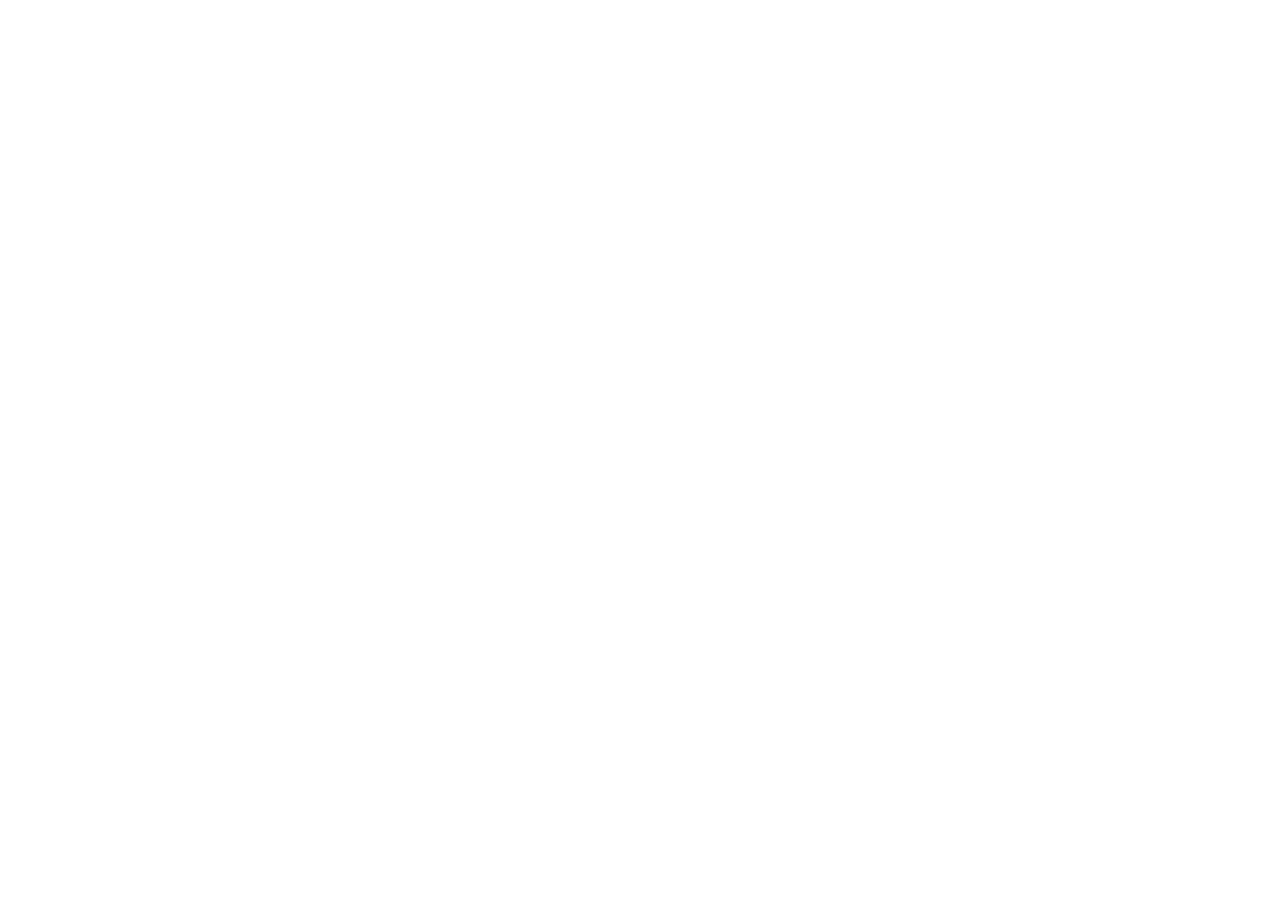
==== resume/index.html @ 41a006dc "Add resume partials" ====
<!DOCTYPE html>
<html lang="en-us">
  <head>
    <meta charset="UTF-8">
<meta name="apple-mobile-web-app-capable" content="yes">
<meta name="viewport" content="width=device-width, initial-scale=1">
<meta name="description" content="Cormack is a Software Developer. You would like him.">
<meta name="author" content="Eric T Cormack">
<meta name="generator" content="Hugo 0.33" />
<link rel="stylesheet" href="/css/all.css">
<link rel="stylesheet" href="/css/icons.css">
<link rel="shortcut icon" href="/favicon.png" type="image/x-icon">
<!--[if lt IE 9]>
	<script src="https://html5shim.googlecode.com/svn/trunk/html5.js"></script>
<![endif]-->

    <title>Eric T Cormack</title>
  </head>
  <body>
    <div class="resume-skills">
      
    </div>
  </body>
</html>
---- css/all.css ----
/* Icons */
/* @font-face {
  font-family: 'icons';
  src: url('../font/icons.eot?72377961');
  src: url('../font/icons.eot?72377961#iefix') format('embedded-opentype'),
       url('../font/icons.woff2?72377961') format('woff2'),
       url('../font/icons.woff?72377961') format('woff'),
       url('../font/icons.ttf?72377961') format('truetype'),
       url('../font/icons.svg?72377961#icons') format('svg');
  font-weight: normal;
  font-style: normal;
} */

/*! normalize.css v3.0.1 | MIT License | git.io/normalize */
html {
  font-family: sans-serif;
  -ms-text-size-adjust: 100%;
  -webkit-text-size-adjust: 100%; }

body {
  margin: 0; }

article, aside, details, figcaption, figure, footer, header, hgroup, main, nav, section, summary {
  display: block; }

audio, canvas, progress, video {
  display: inline-block;
  vertical-align: baseline; }

audio:not([controls]) {
  display: none;
  height: 0; }

[hidden], template {
  display: none; }

a {
  background: 0 0; }

a:active, a:hover {
  outline: 0; }

abbr[title] {
  border-bottom: 1px dotted; }

b, strong {
  font-weight: 700; }

dfn {
  font-style: italic; }

h1 {
  font-size: 2em;
  margin: .67em 0; }

mark {
  background: #ff0;
  color: #000; }

small {
  font-size: 80%; }

sub, sup {
  font-size: 75%;
  line-height: 0;
  position: relative;
  vertical-align: baseline; }

sup {
  top: -.5em; }

sub {
  bottom: -.25em; }

img {
  border: 0; }

svg:not(:root) {
  overflow: hidden; }

figure {
  margin: 1em 40px; }

hr {
  -moz-box-sizing: content-box;
  box-sizing: content-box;
  height: 0; }

pre {
  overflow: auto; }

code, kbd, pre, samp {
  font-family: monospace,monospace;
  font-size: 1em; }

button, input, optgroup, select, textarea {
  color: inherit;
  font: inherit;
  margin: 0; }

button {
  overflow: visible; }

button, select {
  text-transform: none; }

button, html input[type=button], input[type=reset], input[type=submit] {
  -webkit-appearance: button;
  cursor: pointer; }

button[disabled], html input[disabled] {
  cursor: default; }

button::-moz-focus-inner, input::-moz-focus-inner {
  border: 0;
  padding: 0; }

input {
  line-height: normal; }

input[type=checkbox], input[type=radio] {
  box-sizing: border-box;
  padding: 0; }

input[type=number]::-webkit-inner-spin-button, input[type=number]::-webkit-outer-spin-button {
  height: auto; }

input[type=search] {
  -webkit-appearance: textfield;
  -moz-box-sizing: content-box;
  -webkit-box-sizing: content-box;
  box-sizing: content-box; }

input[type=search]::-webkit-search-cancel-button, input[type=search]::-webkit-search-decoration {
  -webkit-appearance: none; }

fieldset {
  border: 1px solid silver;
  margin: 0 2px;
  padding: .35em .625em .75em; }

legend {
  border: 0;
  padding: 0; }

textarea {
  overflow: auto; }

optgroup {
  font-weight: 700; }

table {
  border-collapse: collapse;
  border-spacing: 0; }

td, th {
  padding: 0; }

@font-face {
  font-family: 'Open Sans';
  font-style: normal;
  font-weight: 300;
  src: local("Open Sans Light"), local("OpenSans-Light"), url(//themes.googleusercontent.com/static/fonts/opensans/v8/DXI1ORHCpsQm3Vp6mXoaTaRDOzjiPcYnFooOUGCOsRk.woff) format("woff"); }
@font-face {
  font-family: 'Open Sans';
  font-style: normal;
  font-weight: 400;
  src: local("Open Sans"), local("OpenSans"), url(//themes.googleusercontent.com/static/fonts/opensans/v8/cJZKeOuBrn4kERxqtaUH3bO3LdcAZYWl9Si6vvxL-qU.woff) format("woff"); }
@font-face {
  font-family: 'Open Sans';
  font-style: normal;
  font-weight: 700;
  src: local("Open Sans Bold"), local("OpenSans-Bold"), url(//themes.googleusercontent.com/static/fonts/opensans/v8/k3k702ZOKiLJc3WVjuplzKRDOzjiPcYnFooOUGCOsRk.woff) format("woff"); }
/*
  Animation: bounceOut
  Source: Bounce.Js */
.thumb-container label .thumb-overlay {
  height: 0%;
  width: 0%;
  top: 0%;
  overflow: hidden;
  -webkit-animation: ani-out 0.3s ease both;
  animation: ani-out 0.3s ease both; }

.thumb-container label:hover .thumb-overlay, .clients-belt .client-unit.active-client {
  -webkit-animation: ani-in 0.3s ease both;
  animation: ani-in 0.3s ease both;
  z-index: 2; }

@-webkit-keyframes ani-in {
  0% {
    height: 0%;
    width: 100%;
    font-size: 0px; }
  100% {
    height: 100%;
    width: 100%; } }
@keyframes ani-in {
  0% {
    height: 0%;
    width: 100%;
    font-size: 0px; }
  100% {
    height: 100%;
    width: 100%; } }

@-webkit-keyframes ani-out {
  0% {
    height: 100%;
    width: 100%;
    bottom: 0; }
  100% {
    height: 0%;
    width: 100%;
    bottom: 0;
    font-size: 0px; } }
@keyframes ani-out {
  0% {
    height: 100%;
    width: 100%;
    bottom: 0;
   }
  100% {
    height: 0%;
    width: 100%;
    top: 100%;
    font-size: 0px; } }

/* Animation: fadeIn
 * Source: Dylan Spicker
 * Rewrite: niklasravnsborg */
/* Animation: bottomUp
 * Source: Travis Nielson */
/* Animation: none
 * Source: Dylan Spicker (but like really, no skill needed here) */
/* Animation: topDown
 * Source: Dylan Spicker (but really, Travis Nielson) */
/* Animation: bottomDoor
 * Source: Travis Nielson */
/* Animation: topDoor
 * Source: Dylan Spicker (but really, Travis Nielson) */
/* Animation: leftRight
 * Source: Dylan Spicker (but like really, no skill needed here) */
/* Animation: rightLeft
 * Source: Dylan Spicker (but like really, no skill needed here) */
/* Animation: textSlide
 * Source: Dylan Spicker (but like really, no skill needed here) */
.loader:before,
.loader:after,
.loader {
  border-radius: 50%;
  width: 2.5em;
  height: 2.5em;
  -webkit-animation-fill-mode: both;
  animation-fill-mode: both;
  -webkit-animation: load7 1.8s infinite ease-in-out;
  animation: load7 1.8s infinite ease-in-out; }

.loader {
  margin: 8em auto;
  font-size: 10px;
  position: relative;
  text-indent: -9999em;
  -webkit-animation-delay: 0.16s;
  animation-delay: 0.16s; }

.loader:before {
  left: -3.5em; }

.loader:after {
  left: 3.5em;
  -webkit-animation-delay: 0.32s;
  animation-delay: 0.32s; }

.loader:before,
.loader:after {
  content: '';
  position: absolute;
  top: 0; }

@-webkit-keyframes load7 {
  0%,
  80%,
  100% {
    box-shadow: 0 2.5em 0 -1.3em #ffffff; }
  40% {
    box-shadow: 0 2.5em 0 0 #FFF; } }
@keyframes load7 {
  0%,
  80%,
  100% {
    box-shadow: 0 2.5em 0 -1.3em #ffffff; }
  40% {
    box-shadow: 0 2.5em 0 0 #FFF; } }
@font-face {
  font-family: "icomoon";
  src: url([data-uri]) format("truetype"), url([data-uri]) format("woff");
  font-weight: normal;
  font-style: normal; }
[class^="icon-"], [class*=" icon-"] {
  font-family: "icomoon";
  line-height: 1;
  /* Add 1px margin-top to center the icon */
  display: block;
  margin-top: 1px;
  -webkit-font-smoothing: antialiased;
  -moz-osx-font-smoothing: grayscale; }

.icon-twitter:before {
  content: "\e602"; }

.icon-facebook:before {
  content: "\e603"; }

.icon-github:before {
  content: "\e600"; }

.icon-pinterest:before {
  content: "\e608"; }

.icon-google-plus:before {
  content: "\e604"; }

.icon-linkedin:before {
  content: "\e601"; }

.icon-youtube:before {
  content: "\e60b"; }

.icon-instagram:before {
  content: "\e609"; }

.icon-dribbble:before {
  content: "\e605"; }

.icon-behance:before {
  content: "\e607"; }

.icon-soundcloud:before {
  content: "\e606"; }

.icon-vine:before {
  content: "\e60a"; }

/*	Typography presets
 * ------------------------------------	 */
.gigantic, .huge, .large, .bigger, .big,
h1, h2, h3, h4, h5, h6 {
  color: #333;
  font-weight: bold; }

.gigantic {
  font-size: 110px;
  line-height: 1.09;
  letter-spacing: -2px; }

.huge, h1 {
  font-size: 68px;
  line-height: 1.05;
  letter-spacing: -1px; }

.large, h2 {
  font-size: 42px;
  line-height: 1.14; }

.bigger, h3 {
  font-size: 26px;
  line-height: 1.38; }

.big, h4 {
  font-size: 22px;
  line-height: 1.38; }

.small, small {
  font-size: 10px;
  line-height: 1.2; }

p {
  margin: 0 0 20px 0; }

em {
  font-style: italic; }

strong {
  font-weight: bold; }

hr {
  border: solid #ddd;
  border-width: 1px 0 0;
  clear: both;
  margin: 10px 0 30px;
  height: 0; }

/* Links
 * ------------------------------------	 */
a {
  color: #384d96;
  text-decoration: none;
  outline: 0; }

a:hover, a:focus {
  color: #5791d6; }

/* Selection colors (easy to forget)
 * ------------------------------------	 */
::selection {
  background: #f1e2d6; }

::-moz-selection {
  background: #f1e2d6; }

img::selection {
  background: transparent; }

img::-moz-selection {
  background: transparent; }

body {
  -webkit-tap-highlight-color: #f1e2d6; }

/* Basic Styles
 * ------------------------------------	 */
body {
  background: #fff;
  font-size: 14px;
  line-height: 1.6;
  font-family: "Open Sans" sans-serif;
  color: #666;
  -webkit-font-smoothing: antialiased;
  -webkit-text-size-adjust: 100%; }

svg {
  height: 100%;
  width: 100%; }

h3 {
  color: #5365c3;
  text-align: center;
  padding: 20px 0 20px; }

fieldset {
  padding: 0;
  margin: 0;
  border: none; }

@media screen and (max-width: 480px) {
  h3 {
    padding: 50px 0 50px; } }
.alt-section {
  /* background: #e5eaee; */
  /* padding-bottom: 100px; */
}
  .alt-section h3 {
    color: #3c71c9; }

section {
  padding-bottom: 50px;
}

section:nth-child(odd) {
  background: #e5eaee;
}

h3, header nav a, header .kicker, footer .lockup .content-wrap a {
  font-size: 14px;
  font-weight: 700;
  text-transform: uppercase; }

/* header, footer {
  background-repeat: no-repeat, no-repeat;
  background-size: 50px 50px, cover;
  background-position: 30px 50px, 50% 50%;
  background-blend-mode: overlay, normal; } */

header {
  background-position: 50%, 50%;
  background-image: url(../img/hero-bg.jpg);
  background-size: cover;
  padding-bottom: 50px; }
  header nav {
    float: right;
    padding: 30px 30px 0 0; }
    header nav a {
      display: inline-block;
      margin-left: 20px;
      color: rgba(221, 221, 221, 0.7); }
      header nav a:hover {
        color: black; }
  header h1 {
    text-align: center;
    font-size: 72px;
    font-weight: 700;
    color: white;
    text-transform: uppercase;
    letter-spacing: 0.05em;
    margin-bottom: 20px;
    clear: both;
    padding-top: 50px; }
    header h1 span {
      display: inline-block;
      padding: 0.2em 0.5em;
      border: white solid 10px; }
  header .kicker {
    text-align: center;
    letter-spacing: 0.05em;
    color: white;
    line-height: 1; }

@media (max-width: 640px) {
  header {
    background-position: 50% 50%; }
    header nav {
      float: none;
      text-align: center;
      padding-top: 90px; }
    header h1 {
      padding-top: 0px; } }
footer {
  background-image: url(../img/hero-bg.jpg);
  background-size: cover;
  background-position: 50%, 50%;}
  footer .lockup {
    padding: 50px 30px; }
    footer .lockup:after {
      content: "";
      display: table;
      clear: both; }
    footer .lockup .content-wrap {
      float: left;
      margin-left: 80px; }
      footer .lockup .content-wrap .copyright {
        margin: 0;
        text-transform: uppercase;
        font-size: 12px;
        color: rgba(211, 211, 211, 0.4); }
      footer .lockup .content-wrap a {
        color: rgba(211, 211, 211, 0.5);
        display: inline-block;
        margin-right: 30px; }
        footer .lockup .content-wrap a:hover {
          color: rgba(0, 0, 0, 0.7); }

blockquote footer {
  background: none;
  text-align: right;
  font-style: oblique;
}

blockquote footer::before {
  content: "—";
}

.face-lockup {
  max-width: 780px;
  display: -webkit-box;
  display: -moz-box;
  display: box;
  display: -webkit-flex;
  display: -moz-flex;
  display: -ms-flexbox;
  display: flex;
  margin: 0 auto;
  -webkit-box-align: center;
  -moz-box-align: center;
  box-align: center;
  -webkit-align-items: center;
  -moz-align-items: center;
  -ms-align-items: center;
  -o-align-items: center;
  align-items: center;
  -ms-flex-align: center;
  -webkit-box-pack: center;
  -moz-box-pack: center;
  box-pack: center;
  -webkit-justify-content: space-around;
  -moz-justify-content: space-around;
  -ms-justify-content: space-around;
  -o-justify-content: space-around;
  justify-content: space-around;
  -ms-flex-pack: justify; }
  .face-lockup .face-img {
    border-radius: 50%;
    background-size: cover;
    background-position: center;
    background-image: url(../img/avatar.jpg);
    height: 200px;
    width: 200px;
    -webkit-box-ordinal-group: 3;
    -moz-box-ordinal-group: 3;
    box-ordinal-group: 3;
    -webkit-order: 3;
    -moz-order: 3;
    order: 3;
    -ms-flex-order: 3; }
  .face-lockup [class^="icon-"] {
    /* height: 100px;
    width: 100px; */
    background: #e5eaee;
    border-radius: 50%; }
    .face-lockup [class^="icon-"] path {
      fill: #384d96; }
    .face-lockup [class^="icon-"].icon-pencil {
      -webkit-box-ordinal-group: 1;
      -moz-box-ordinal-group: 1;
      box-ordinal-group: 1;
      -webkit-order: 1;
      -moz-order: 1;
      order: 1;
      -ms-flex-order: 1; }
    .face-lockup [class^="icon-"].icon-mouse {
      -webkit-box-ordinal-group: 2;
      -moz-box-ordinal-group: 2;
      box-ordinal-group: 2;
      -webkit-order: 2;
      -moz-order: 2;
      order: 2;
      -ms-flex-order: 2; }
    .face-lockup [class^="icon-"].icon-browser {
      -webkit-box-ordinal-group: 4;
      -moz-box-ordinal-group: 4;
      box-ordinal-group: 4;
      -webkit-order: 4;
      -moz-order: 4;
      order: 4;
      -ms-flex-order: 4; }
    .face-lockup [class^="icon-"].icon-video {
      -webkit-box-ordinal-group: 5;
      -moz-box-ordinal-group: 5;
      box-ordinal-group: 5;
      -webkit-order: 5;
      -moz-order: 5;
      order: 5;
      -ms-flex-order: 5; }

@media screen and (max-width: 650px) {
  .face-lockup {
    display: block;
    text-align: center; }
    .face-lockup div {
      display: inline-block; }
    .face-lockup .face-img {
      display: block;
      background-position: center center;
      background-repeat: no-repeat;
      margin: 0 auto 30px; }
    .face-lockup [class^="icon-"] {
      margin: 10px 9%; } }
.blurb {
  max-width: 620px;
  padding: 0 20px;
  margin: 50px auto 0px;
  font-size: 24px;
  text-align: center;
  font-weight: 300; }

.skill-lockup {
  max-width: 540px;
  margin: 100px auto;
  color: #999; }
  .skill-lockup:after {
    content: "";
    display: table;
    clear: both; }
  .skill-lockup .skill-unit {
    width: 270px;
    float: left; }
  .skill-lockup .skill-icons {
    font-size: 0;
    margin: 3px 0 30px; }
    .skill-lockup .skill-icons span {
      display: inline-block;
      height: 14px;
      width: 14px;
      background-color: #384d96;
      margin-right: 8px;
      border-radius: 50%; }
      .skill-lockup .skill-icons span:after {
        content: "";
        display: block;
        height: 10px;
        width: 10px;
        background: #fff;
        border-radius: 50%;
        margin: 2px; }

.skill-lockup .skill-icons.skill-1 span:nth-child(n+2), .skill-lockup .skill-icons.skill-2 span:nth-child(n+3), .skill-lockup .skill-icons.skill-3 span:nth-child(n+4), .skill-lockup .skill-icons.skill-4 span:nth-child(n+5), .skill-lockup .skill-icons.skill-5 span:nth-child(n+6), .skill-lockup .skill-icons.skill-6 span:nth-child(n+7), .skill-lockup .skill-icons.skill-7 span:nth-child(n+8), .skill-lockup .skill-icons.skill-8 span:nth-child(n+9), .skill-lockup .skill-icons.skill-9 span:nth-child(n+10), .skill-lockup .skill-icons.skill-10 span:nth-child(n+11) {
  background: #e5eaee; }

@media screen and (max-width: 541px) {
  .skill-lockup {
    width: 220px; }
    .skill-lockup .skill-unit {
      width: 220px; } }
.section-work {
  overflow-x: hidden; }

/* Hackey-type CSS as a jQuery Alternative for when the browser does not have jQuery enabled. */
.noscript {
  display: none; }

.return {
  display: none; }

.trigger {
  display: none; }
  .trigger:checked ~ .work-belt {
    left: -100%; }
    .trigger:checked ~ .work-belt .work-wrap .work-container {
      display: block; }

/* End of gross / hackey CSS */
.work-belt {
  width: 200%;
  position: relative;
  left: 0%;
  -webkit-transition: all, 800ms;
  -moz-transition: all, 800ms;
  transition: all, 800ms; }
  .work-belt.slided {
    -webkit-transform: translate3d(-50%, 0, 0);
    -moz-transform: translate3d(-50%, 0, 0);
    -ms-transform: translate3d(-50%, 0, 0);
    -o-transform: translate3d(-50%, 0, 0);
    transform: translate3d(-50%, 0, 0); }

.thumb-wrap, .work-wrap {
  width: 50%;
  float: left; }

.thumb-container {
  display: block;
  max-width: 960px;
  margin: 0px auto; }
  .thumb-container:after {
    content: "";
    display: table;
    clear: both; }
  .thumb-container label {
    position: relative;
    display: block;
    float: left;
    width: 33%;
    cursor: pointer; }
    .thumb-container label .thumb-unit {
      display: block;
      overflow: hidden; }
      .thumb-container label .thumb-unit img {
        display: block;
        max-width: 100%; }
    @media screen and (max-width: 760px) {
      .thumb-container label {
        width: 50%; } }
    .thumb-container label .thumb-overlay {
      position: absolute;
      -webkit-box-align: center;
      -moz-box-align: center;
      box-align: center;
      -webkit-align-items: center;
      -moz-align-items: center;
      -ms-align-items: center;
      -o-align-items: center;
      align-items: center;
      -ms-flex-align: center;
      -webkit-box-pack: center;
      -moz-box-pack: center;
      box-pack: center;
      -webkit-justify-content: space-around;
      -moz-justify-content: space-around;
      -ms-justify-content: space-around;
      -o-justify-content: space-around;
      justify-content: space-around;
      -ms-flex-pack: center;
      display: -webkit-box;
      display: -moz-box;
      display: box;
      display: -webkit-flex;
      display: -moz-flex;
      display: -ms-flexbox;
      display: flex;
      background: rgba(60, 65, 179, 0.9);
      text-align: center; }
      .thumb-container label .thumb-overlay strong {
        display: block;
        padding: 0 9%;
        color: white;
        font-weight: 300;
        font-size: 24px;
        text-transform: uppercase;
        line-height: 1.2; }
    .thumb-container label:hover {
      z-index: 2; }

.work-container {
  max-width: 600px;
  margin: 0px auto;
  padding: 0 15px;
  -webkit-box-sizing: border-box;
  -moz-box-sizing: border-box;
  box-sizing: border-box;
  position: relative;
  display: none; }
  .work-container h4, .work-container noscript h4 {
    color: #384d96;
    font-weight: 300;
    text-transform: uppercase;
    font-size: 28px;
    line-height: 1.2;
    margin: 0 0 20px; }
  .work-container img {
    max-width: 100%;
    margin-bottom: 20px; }
  .work-container .work-return {
    height: 40px;
    width: 40px;
    cursor: pointer;
    opacity: 0.5;
    position: absolute;
    top: -4px;
    left: -60px; }
    .work-container .work-return path {
      fill: rgba(0, 0, 0, 0.4); }
    .work-container .work-return:hover {
      opacity: 1; }

.work-container img {
  display: block;
  margin-left: auto;
  margin-right: auto;
}

@media (max-width: 740px) {
  .work-container .work-return {
    left: 0px; }
  .work-container h4 {
    margin-left: 60px; } }
.section-clients {
  position: relative; }

.clients-belt {
  width: 100%;
  position: relative; }
  .clients-belt .client-unit {
    max-width: 750px;
    margin: 50px auto;
    position: relative;
    z-index: 1;
    display: none; }
    .clients-belt .client-unit.active-client {
      display: -webkit-box;
      display: -moz-box;
      display: box;
      display: -webkit-flex;
      display: -moz-flex;
      display: -ms-flexbox;
      display: flex; }
    .clients-belt .client-unit .client-face {
      min-width: 300px;
      text-align: center; }
      .clients-belt .client-unit .client-face img {
        max-width: 100px;
        border-radius: 50%; }
      .clients-belt .client-unit .client-face .client-name {
        display: block;
        text-transform: uppercase;
        font-weight: 400;
        letter-spacing: 1px; }
      .clients-belt .client-unit .client-face .client-title {
        font-style: normal;
        font-size: 12px;
        color: #999; }
    .clients-belt .client-unit .client-content {
      font-size: 18px;
      line-height: 36px;
      font-weight: 300;
      margin-top: -10px;
      position: relative; }

.clients-logos {
  position: relative;
  max-width: 750px;
  margin: 0px auto 100px;
  display: -webkit-box;
  display: -moz-box;
  display: box;
  display: -webkit-flex;
  display: -moz-flex;
  display: -ms-flexbox;
  display: flex;
  -webkit-box-align: end;
  -moz-box-align: end;
  box-align: end;
  -webkit-align-items: flex-end;
  -moz-align-items: flex-end;
  -ms-align-items: flex-end;
  -o-align-items: flex-end;
  align-items: flex-end;
  -ms-flex-align: end;
  -webkit-box-pack: center;
  -moz-box-pack: center;
  box-pack: center;
  -webkit-justify-content: space-around;
  -moz-justify-content: space-around;
  -ms-justify-content: space-around;
  -o-justify-content: space-around;
  justify-content: space-around;
  -ms-flex-pack: center; }
  .clients-logos .client-logo {
    cursor: pointer;
    margin: 0 20px 20px;
    padding-bottom: 20px;
    border-bottom: 4px solid transparent;
    opacity: 0.5; }
    .clients-logos .client-logo.active-client {
      opacity: 1;
      border-bottom: 4px solid #384d96; }

.client-quote-mark {
  position: absolute;
  top: -18px;
  left: -15px;
  height: 60px;
  width: 60px;
  z-index: -1;
  opacity: 0.3; }
  .client-quote-mark path {
    fill: #384d96; }

.client-controls {
  position: absolute;
  top: 0px;
  right: 0px;
  bottom: 0px;
  left: 0px;
  z-index: 2; }
  .client-controls > div {
    height: 40px;
    width: 40px;
    margin-top: -20px;
    cursor: pointer; }
    .client-controls > div path {
      fill: #384d96; }
  .client-controls .client-control-next {
    position: absolute;
    top: 50%;
    right: 10px; }
  .client-controls .client-control-prev {
    position: absolute;
    top: 50%;
    left: 10px; }

.clients-mobile-nav {
  text-align: center;
  position: relative;
  z-index: 2;
  display: none; }
  .clients-mobile-nav span {
    display: inline-block;
    height: 16px;
    width: 16px;
    border-radius: 50%;
    border: solid 2px #e5eaee;
    margin: 0px 10px;
    cursor: pointer; }
    .clients-mobile-nav span.active-client {
      border-color: #384d96; }

@media (max-width: 750px) {
  .clients-logos {
    -webkit-box-lines: multiple;
    -moz-box-lines: multiple;
    box-lines: multiple;
    -webkit-flex-wrap: wrap;
    -moz-flex-wrap: wrap;
    -ms-flex-wrap: wrap;
    flex-wrap: wrap; }

  .clients-belt {
    overflow-x: hidden; }
    .clients-belt .client-unit.active-client {
      display: block;
      position: relative;
      margin-left: 0px;
      left: auto; }
      .clients-belt .client-unit.active-client .client-face {
        margin-bottom: 30px; }
      .clients-belt .client-unit.active-client .client-content {
        padding: 0px 30px;
        max-width: 400px;
        margin: 0px auto; }
      .clients-belt .client-unit.active-client .client-quote-mark {
        left: 6px; }

  .client-controls {
    display: none; }

  .clients-logos {
    display: none; }

  .clients-mobile-nav {
    display: block; } }
.section-contact {
  text-align: center; }

.social-links {
  text-align: center;
  max-width: 700px;
  margin: 50px auto 0px;
  display: -webkit-box;
  display: -moz-box;
  display: box;
  display: -webkit-flex;
  display: -moz-flex;
  display: -ms-flexbox;
  display: flex;
  -webkit-box-pack: center;
  -moz-box-pack: center;
  box-pack: center;
  -webkit-justify-content: center;
  -moz-justify-content: center;
  -ms-justify-content: center;
  -o-justify-content: center;
  justify-content: center;
  -ms-flex-pack: center;
  -webkit-box-lines: multiple;
  -moz-box-lines: multiple;
  box-lines: multiple;
  -webkit-flex-wrap: wrap;
  -moz-flex-wrap: wrap;
  -ms-flex-wrap: wrap;
  flex-wrap: wrap; }
  .social-links a {
    display: block;
    border: 2px solid #384d96;
    height: 50px;
    width: 50px;
    line-height: 50px;
    color: #384d96;
    border-radius: 50%;
    font-size: 28px;
    margin: 0 20px;
    position: relative;
  }
    .social-links a:after {
      content: "";
      display: block;
      position: absolute;
      top: 0px;
      right: 0px;
      bottom: 0px;
      left: 0px;
      border: 2px solid #384d96;
      border-radius: 50%;
      margin: -2px;
      opacity: 1;
      -webkit-transition: all 0.15s ease-out 0s;
      -moz-transition: all 0.15s ease-out 0s;
      transition: all 0.15s ease-out 0s; }
    .social-links a:hover:after {
      -webkit-transform: scale(1.5);
      -moz-transform: scale(1.5);
      -ms-transform: scale(1.5);
      -o-transform: scale(1.5);
      transform: scale(1.5);
      opacity: 0; }

.bar {
  width: 250px;
  height: 0px;
  border-top: 4px solid #384d96;
  margin: 0px auto 50px; }

.biglink, .resume-link {
  max-width: 700px;
  text-align: center;
  display: block;
  font-size: 3rem;
  font-weight: 300;
  line-height: 1;
  width: 90%;
  margin: 40px auto 0; }

.resume-link::after {
  content: '\00a0\f1c1';
  font-family: icons;
  font-size: 60px;
}

@media (max-width: 500px) {
  .resume-link {
    width: 300px;
    font-size: 3rem;
    text-align: center;
  }
}

form {
  max-width: 450px;
  margin: 0 auto;
  padding: 0 20px; }
  form input, form textarea {
    border: 3px solid #384d96;
    width: 100%;
    -webkit-box-sizing: border-box;
    -moz-box-sizing: border-box;
    box-sizing: border-box;
    padding: 10px;
    -webkit-appearance: none;
    -moz-appearance: none;
    appearance: none;
    font-size: 16px; }
    form input:focus, form textarea:focus {
      outline: none;
      border-color: #5365c3; }
  form textarea {
    height: 10em;
    resize: none; }
  form .submit-wrap {
    text-align: right; }
  form [type="submit"] {
    background: #384d96;
    color: white;
    font-size: 18px;
    text-transform: uppercase;
    width: 33%; }
    form [type="submit"]:hover {
      background: #5365c3; }
  form .contact-info-group label {
    width: 50%;
    float: left;
    -webkit-box-sizing: border-box;
    -moz-box-sizing: border-box;
    box-sizing: border-box; }
    form .contact-info-group label:nth-child(1) {
      padding-right: 10px; }
    form .contact-info-group label:nth-child(2) {
      padding-left: 10px; }
  form label {
    display: block;
    margin-bottom: 20px; }
    form label span {
      display: block; }

@media (max-width: 541px) {
  form .contact-info-group label {
    width: 100%; }
    form .contact-info-group label:nth-child(1) {
      padding: 0; }
    form .contact-info-group label:nth-child(2) {
      padding: 0; }
  form [type="submit"] {
    width: 100%; } }
.form-success {
  background: #e5eaee;
  text-align: center; }
  .form-success p {
    font-size: 18px; }
---- css/icons.css ----
@font-face {
  font-family: 'icons';
  src: url('../font/icons.eot?72377961');
  src: url('../font/icons.eot?72377961#iefix') format('embedded-opentype'),
       url('../font/icons.woff2?72377961') format('woff2'),
       url('../font/icons.woff?72377961') format('woff'),
       url('../font/icons.ttf?72377961') format('truetype'),
       url('../font/icons.svg?72377961#icons') format('svg');
  font-weight: normal;
  font-style: normal;
}
/* Chrome hack: SVG is rendered more smooth in Windozze. 100% magic, uncomment if you need it. */
/* Note, that will break hinting! In other OS-es font will be not as sharp as it could be */
/*
@media screen and (-webkit-min-device-pixel-ratio:0) {
  @font-face {
    font-family: 'icons';
    src: url('../font/icons.svg?72377961#icons') format('svg');
  }
}
*/
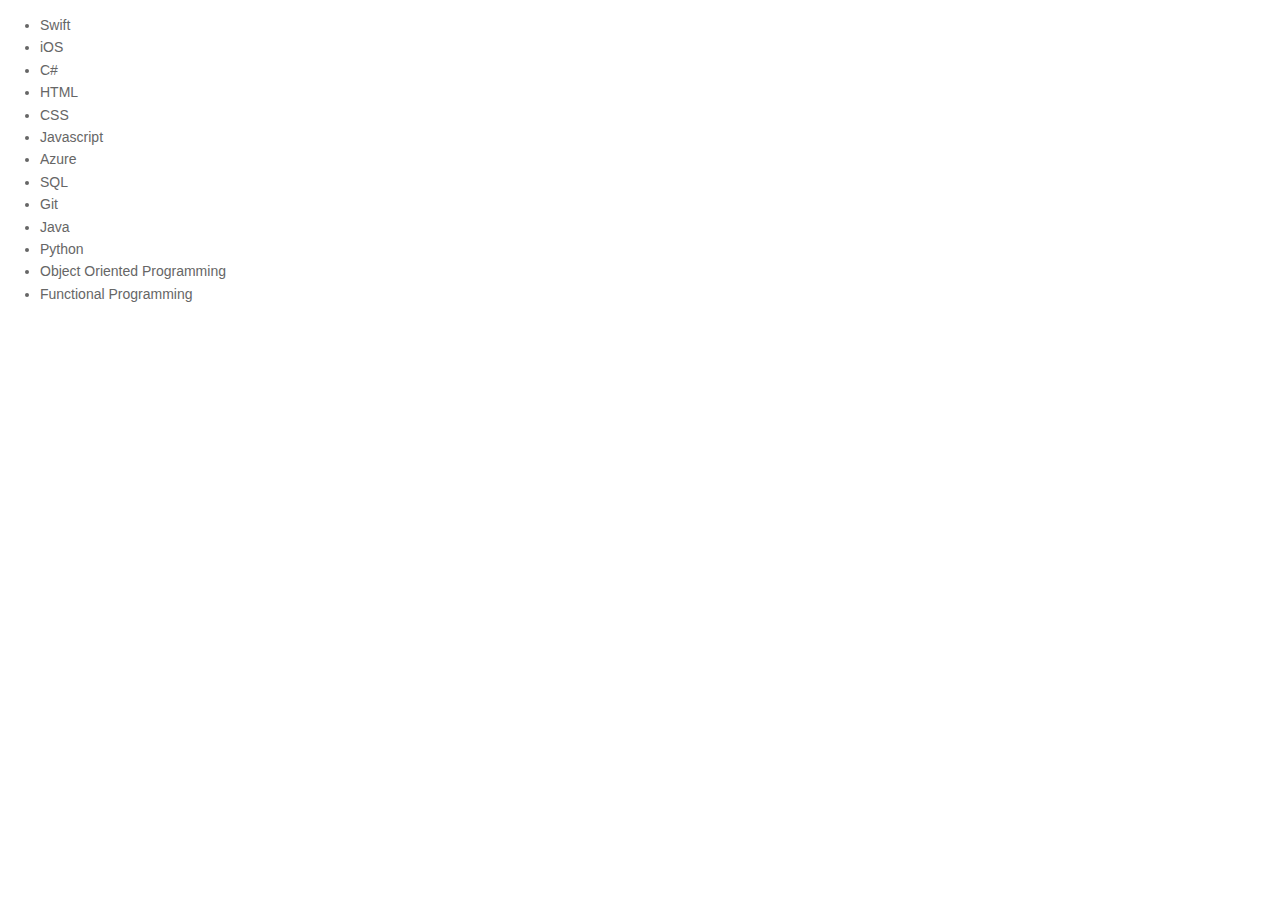
==== commit 2b59904a: "Add Milyli to resume" ====
--- a/resume/index.html
+++ b/resume/index.html
@@ -6,7 +6,7 @@
 <meta name="viewport" content="width=device-width, initial-scale=1">
 <meta name="description" content="Cormack is a Software Developer. You would like him.">
 <meta name="author" content="Eric T Cormack">
-<meta name="generator" content="Hugo 0.33" />
+<meta name="generator" content="Hugo 0.42.2" />
 <link rel="stylesheet" href="/css/all.css">
 <link rel="stylesheet" href="/css/icons.css">
 <link rel="shortcut icon" href="/favicon.png" type="image/x-icon">
@@ -19,6 +19,10 @@
   <body>
     <div class="resume-skills">
       
+      <ul class="cloud">
+        <li>Swift</li><li>iOS</li><li>C#</li><li>HTML</li><li>CSS</li><li>Javascript</li><li>Azure</li><li>SQL</li><li>Git</li><li>Java</li><li>Python</li><li>Object Oriented Programming</li><li>Functional Programming</li>
+      </ul>
+      
     </div>
   </body>
 </html>
